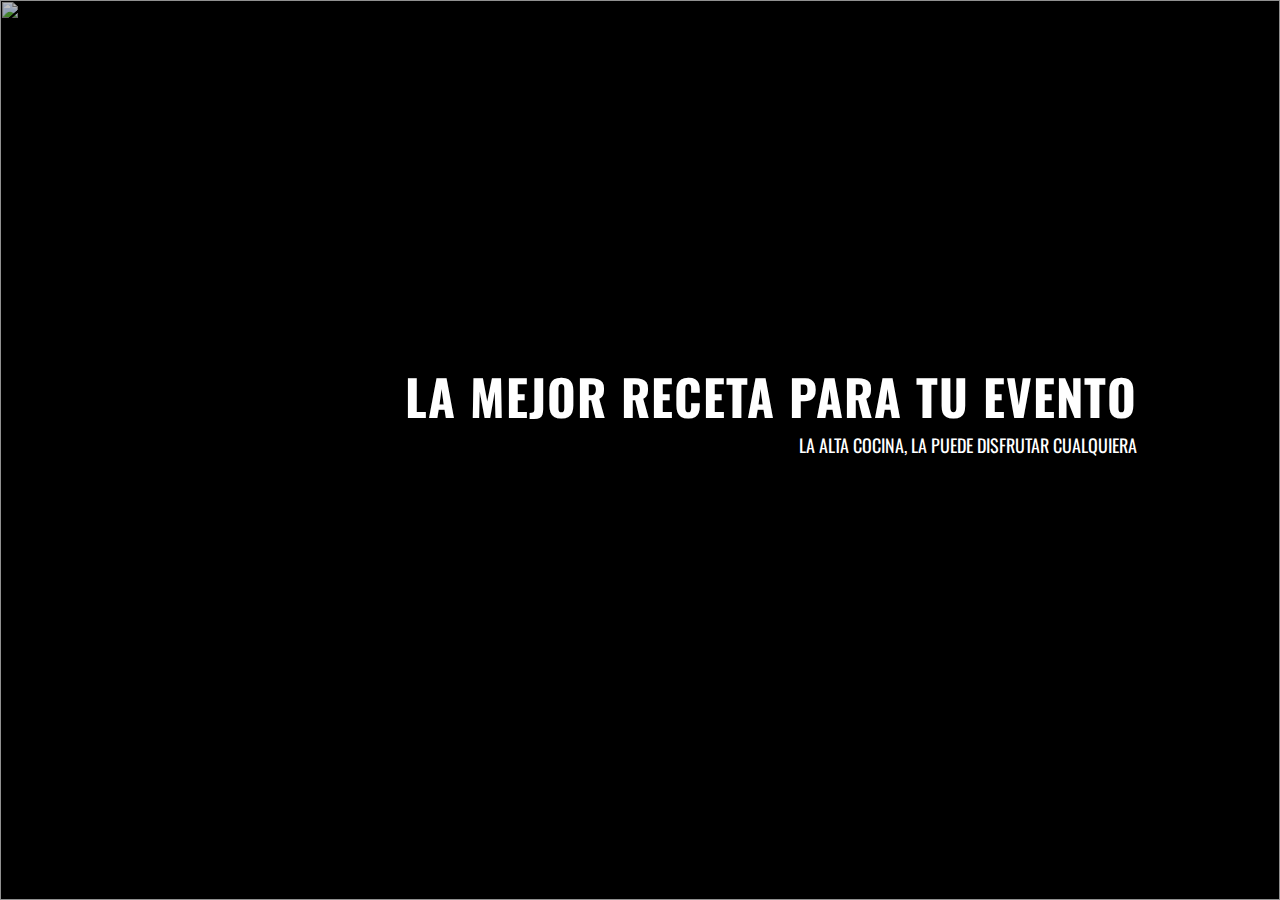
==== index.html @ 8d5a7d5a "index-slide-cargando imágenes desde js" ====
<!DOCTYPE html>
<html lang="es">
<head>
  <meta charset="UTF-8">
  <meta name="viewport" content="width=device-width, initial-scale=1.0">
  <meta http-equiv="X-UA-Compatible" content="ie=edge">
  <link href="https://fonts.googleapis.com/css?family=Oswald" rel="stylesheet">
  <link href="https://fonts.googleapis.com/css?family=Open+Sans" rel="stylesheet">
  <link rel="stylesheet" href="assets/css/reusable_classes.css">
  <link rel="stylesheet" href="assets/css/main.css">
  <link rel="stylesheet" href="assets/css/icons.css">
  <title>Qaray | Inicio</title>
</head>
<body>
  <div class="main-container">
    <div class="slide">
    </div>
  </div>
  <script type="text/javascript" src="assets/js/app.js"></script>
</body>
</html>
---- assets/css/reusable_classes.css ----
/*Clases Reutilizables*/
* {
  margin: 0;
  padding: 0;
}

html {
  font-size: 62.5%;
}

body {
  font-family: 'Oswald', sans-serif;
  /*font-family: 'Open Sans', sans-serif;*/
  font-size: 10px;
}
---- assets/css/main.css ----
.main-container, header {
  position: absolute;
  width: 100%;
}

/*Contenedor Principal*/
.main-container {
  background-color: #EAEAEA;
  color: #FFFFFF;
  height: 100%;
  top: 0;
}

/*Slide-Carrusel de imágenes*/
.slide, .slide-image {
  height: 100%;
  width: 100%;
}

.slide {
  background-color: #000000;
  position: relative;
  z-index: 2;
}

.slide .slide-image {
  opacity: 0.75;
  position: absolute;
}

.slide-text{
  background-color: transparent;
  box-sizing: border-box;
  padding: 0 10%;
  position: absolute;
  text-align: right;
  top: 40%;
  width: 100%;
  z-index: 2;
}

.slide-text .text{
  padding: 0 15px;
}

.slide-text .title {
  font-size: 4.9rem;
  font-weight: bold;
  letter-spacing: 1px;
}

.slide-text .subtitle {
  font-size: 1.8rem;
}

.image-show {
  display: block;
}

.image-hidden {
  display: none;
}
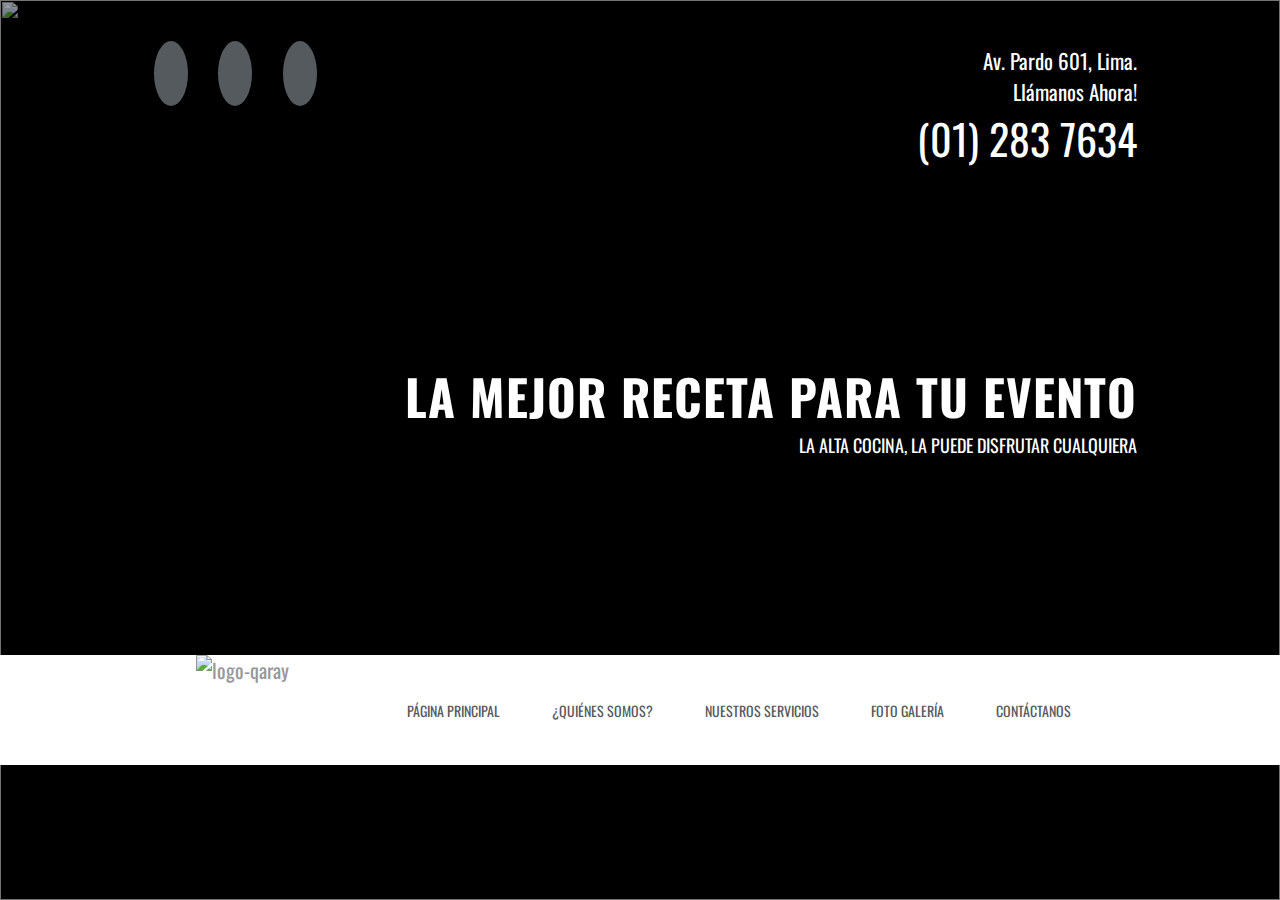
==== commit e609691c: "index-menú de navegación" ====
--- a/index.html
+++ b/index.html
@@ -15,6 +15,35 @@
   <div class="main-container">
     <div class="slide">
     </div>
+    <header>
+      <div class="header-details">
+        <div class="home-address">
+          <p>Av. Pardo 601, Lima.</p>
+          <p>Llámanos Ahora!</p>
+        </div>
+        <div class="call"><span class="icon-phone"></span> (01) 283 7634
+        </div>
+        <div class="container-icon">
+          <a href="" class="header-icon"><span class="icon-facebook"></span></a>
+          <a href="" class="header-icon"><span class="icon-twitter"></span></a>
+          <a href="" class="header-icon"><span class="icon-whatsapp"></span></a>
+        </div>
+      </div>
+    </header>
+    <div class="main-menu">
+      <div class="menu-container">
+        <div class="brand">
+          <img src="assets/img/logo-home.png" alt="logo-qaray">
+        </div>
+        <nav class="nav-bar">
+          <a class="nav-link" href="index.html">PÁGINA PRINCIPAL</a>
+          <a class="nav-link" href="home.html#nosotros">¿QUIÉNES SOMOS?</a>
+          <a class="nav-link" href="home.html#servicios">NUESTROS SERVICIOS</a>
+          <a class="nav-link" href="home.html#galery">FOTO GALERÍA</a>
+          <a class="nav-link" href="home.html#contact-us">CONTÁCTANOS</a>
+        </nav>
+      </div>
+    </div>
   </div>
   <script type="text/javascript" src="assets/js/app.js"></script>
 </body>
--- a/assets/css/main.css
+++ b/assets/css/main.css
@@ -24,7 +24,7 @@
 }
 
 .slide .slide-image {
-  opacity: 0.75;
+  opacity: 0.6;
   position: absolute;
 }
 
@@ -60,3 +60,134 @@
 .image-hidden {
   display: none;
 }
+
+/*Header*/
+header{
+  background-color: transparent;
+  height: 124px;
+  top: 5%;
+  z-index: 1000;
+}
+
+.header-details {
+  box-sizing: border-box;
+  height: 100%;
+  left: 10%;
+  padding: 0 15px;
+  position: relative;
+  text-align: right;
+  width: 80%;
+}
+
+/*Información breve*/
+.home-address {
+  box-sizing: border-box;
+  font-size: 2.1rem;
+  left: 20%;
+  position: relative;
+  width: 80%;
+}
+
+.call {
+  font-size: 4.2rem;
+  left: 20%;
+  position: relative;
+  width: 80%;
+}
+
+.call .icon-phone {
+  font-size: 3.5rem;
+}
+
+/*Iconos de redes sociales*/
+.container-icon {
+  box-sizing: border-box;
+  height: 55px;
+  left: 15px;
+  position: absolute;
+  text-align: left;
+  top: 0;
+  width: 19%;
+}
+
+.header-icon {
+  border-radius: 50%;
+  box-sizing: border-box;
+  color: #FFFFFF;
+  display: inline-block;
+  font-size: 21px;
+  height: 55px;
+  margin-right: 7.5px;
+  padding-top: 13px;
+  position: relative;
+  text-align: center;
+  width: 55px;
+  text-decoration: none;
+}
+
+.header-icon span {
+  background-color: #555A5E;
+  border-radius: 50%;
+  padding: 17px;
+}
+
+.header-icon > span:hover {
+  background-color: #ECA50B;
+  color: #FFFFFF;
+}
+
+/*Menú Principal*/
+.main-menu {
+  background-color: #FFFFFF;
+  bottom: 15%;
+  color: #97989A;
+  height: 110px;
+  position: absolute;
+  width: 100%;
+  z-index: 999;
+}
+
+.menu-container {
+  box-sizing: border-box;
+  height: 100%;
+  left: 10%;
+  padding: 0 15px;
+  position: relative;
+  width: 80%;
+}
+
+/*Marca o logo*/
+.brand {
+  background-color: #FFFFFF;
+  float: left;
+  font-size: 2.0rem;
+  height: 100%;
+  text-align: center;
+  width: 20%;
+}
+
+.brand img {
+  height: 100%;
+  width: 100%;
+}
+
+/*Barra de Navegación*/
+.nav-bar {
+  float: left;
+  height: 100%;
+  width: 80%;
+  text-align: center;
+}
+
+.nav-bar .nav-link {
+  color: #555A5E;
+  font-size: 1.4rem;
+  padding: 44.5px 25px;
+  position: relative;
+  text-decoration: none;
+  top: 44.5px;
+}
+
+.nav-bar .nav-link:hover {
+  color: #ECA50B;
+}
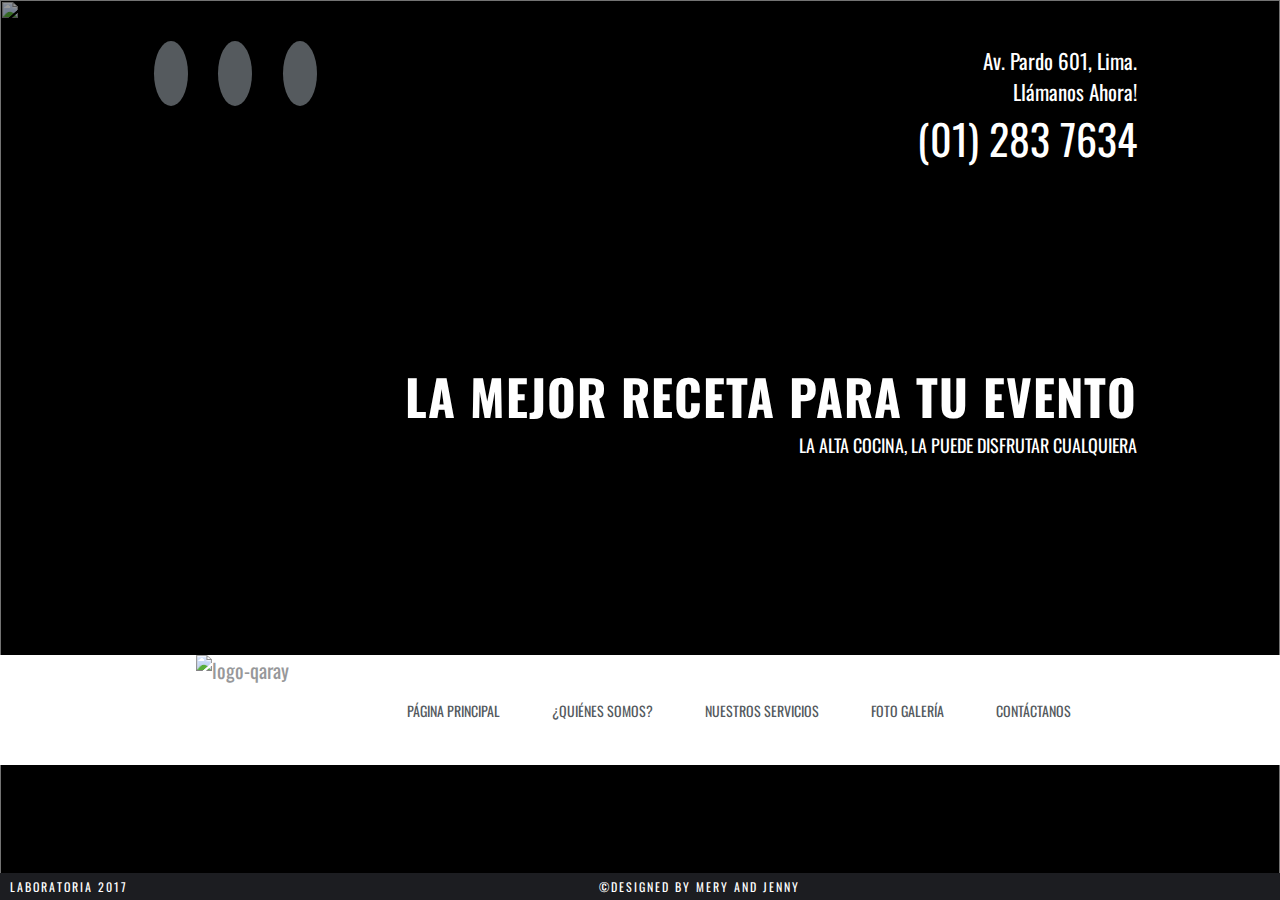
==== commit 56861244: "index-footer" ====
--- a/index.html
+++ b/index.html
@@ -44,6 +44,10 @@
         </nav>
       </div>
     </div>
+    <footer>
+      <span>&copy;DESIGNED BY <a href="https://github.com/RuthMeryCardenas/Sprint3-Qaray">MERY AND JENNY</a></span>
+      <a href="http://laboratoria.la/">LABORATORIA 2017</a>
+    </footer>
   </div>
   <script type="text/javascript" src="assets/js/app.js"></script>
 </body>
--- a/assets/css/main.css
+++ b/assets/css/main.css
@@ -191,3 +191,34 @@
 .nav-bar .nav-link:hover {
   color: #ECA50B;
 }
+
+/*Pie de página*/
+footer {
+  background-color: #1C1D21;
+  box-sizing: border-box;
+  bottom: 0;
+  letter-spacing: 2px;
+  font-size: 1.2rem;
+  height: auto;
+  padding: 5px 10px;
+  position: absolute;
+  text-align: center;
+  width: 100%;
+  z-index: 998;
+}
+
+footer a, footer span {
+  color: #FFFFFF;
+}
+
+footer a {
+  text-decoration: none;
+}
+
+footer > span {
+  float: center;
+}
+
+footer > a {
+  float: left;
+}
